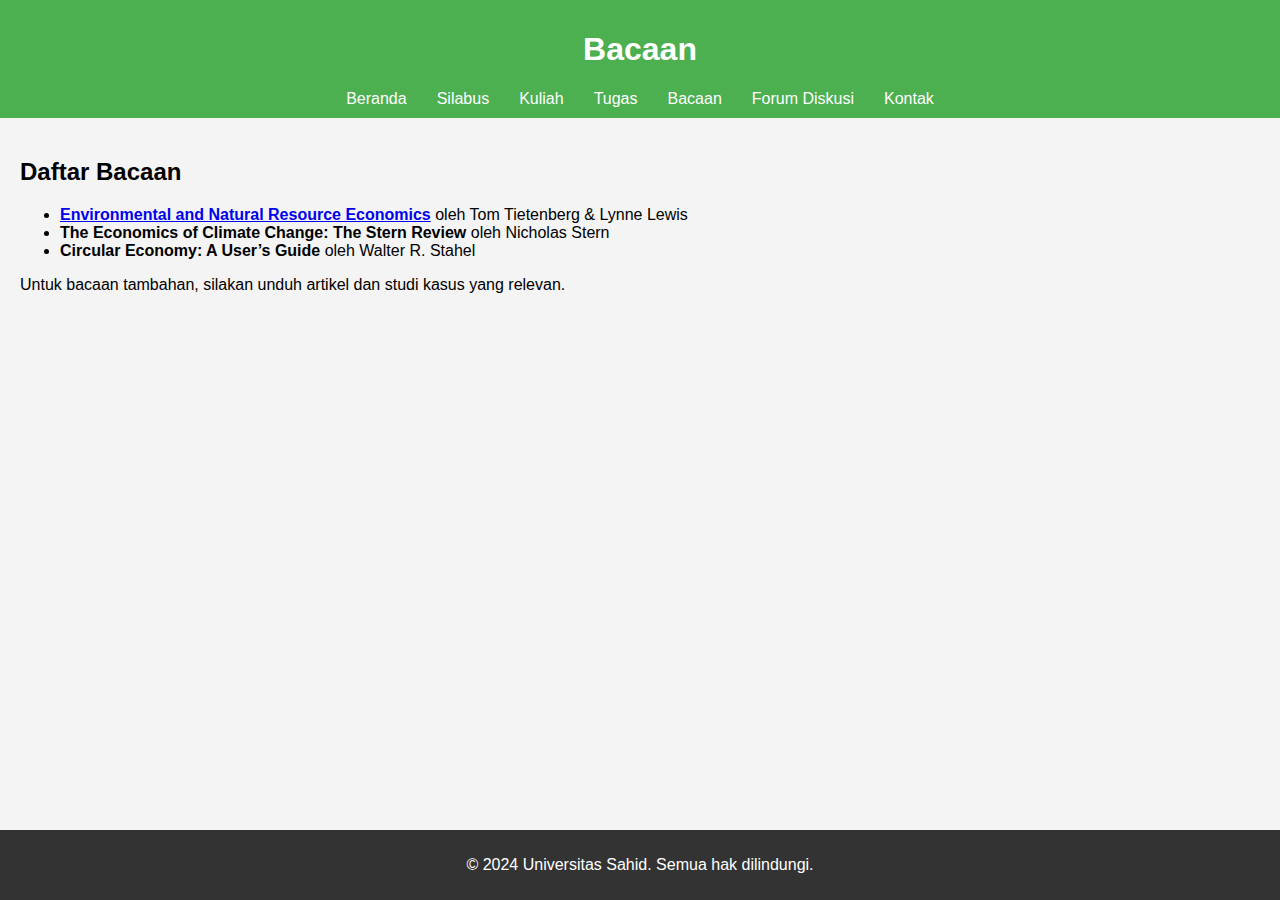
==== bacaan.html @ b3b17ad3 "Update bacaan.html" ====
<!DOCTYPE html>
<html lang="id">
<head>
    <meta charset="UTF-8">
    <meta http-equiv="X-UA-Compatible" content="IE=edge">
    <meta name="viewport" content="width=device-width, initial-scale=1.0">
    <title>Bacaan - Ekonomi Lingkungan</title>
    <link rel="stylesheet" href="styles.css">
</head>
<body>
    <header>
        <h1>Bacaan</h1>
        <nav>
            <ul>
                <li><a href="index.html">Beranda</a></li>
                <li><a href="silabus.html">Silabus</a></li>
                <li><a href="kuliah.html">Kuliah</a></li>
                <li><a href="tugas.html">Tugas</a></li>
                <li><a href="bacaan.html">Bacaan</a></li>
                <li><a href="forum.html">Forum Diskusi</a></li>
                <li><a href="kontak.html">Kontak</a></li>
            </ul>
        </nav>
    </header>
    <main>
        <section>
            <h2>Daftar Bacaan</h2>
            <ul> 
                <li><strong><a href="https://github.com/alberthnahas/ekoling-usahid/blob/main/Nicholas%20Stern%20-%20The%20Economics%20of%20Climate%20Change_%20American%20Economic%20Review%20Papers%20%26%20Proceedings%20%20-American%20Economic%20Review_%20Papers%20%26%20Proceedings%202008%2C%2098_2%2C%20%E2%80%9337%20(2007).pdf">Environmental and Natural Resource Economics</a></strong> oleh Tom Tietenberg & Lynne Lewis</li>
                <li><strong>The Economics of Climate Change: The Stern Review</strong> oleh Nicholas Stern</li>
                <li><strong>Circular Economy: A User’s Guide</strong> oleh Walter R. Stahel</li>
            </ul>
            <p>Untuk bacaan tambahan, silakan unduh artikel dan studi kasus yang relevan.</p>
        </section>
    </main>
    <footer>
        <p>&copy; 2024 Universitas Sahid. Semua hak dilindungi.</p>
    </footer>
</body>
</html>
---- styles.css ----
body {
    font-family: Arial, sans-serif;
    margin: 0;
    padding: 0;
    background-color: #f4f4f4;
}

header {
    background-color: #4CAF50;
    color: white;
    padding: 10px 20px;
    text-align: center;
}

nav ul {
    list-style-type: none;
    margin: 0;
    padding: 0;
    display: flex;
    justify-content: center;
}

nav ul li {
    margin: 0 15px;
}

nav ul li a {
    color: white;
    text-decoration: none;
}

main {
    padding: 20px;
}

footer {
    background-color: #333;
    color: white;
    text-align: center;
    padding: 10px 0;
    position: fixed;
    bottom: 0;
    width: 100%;
}
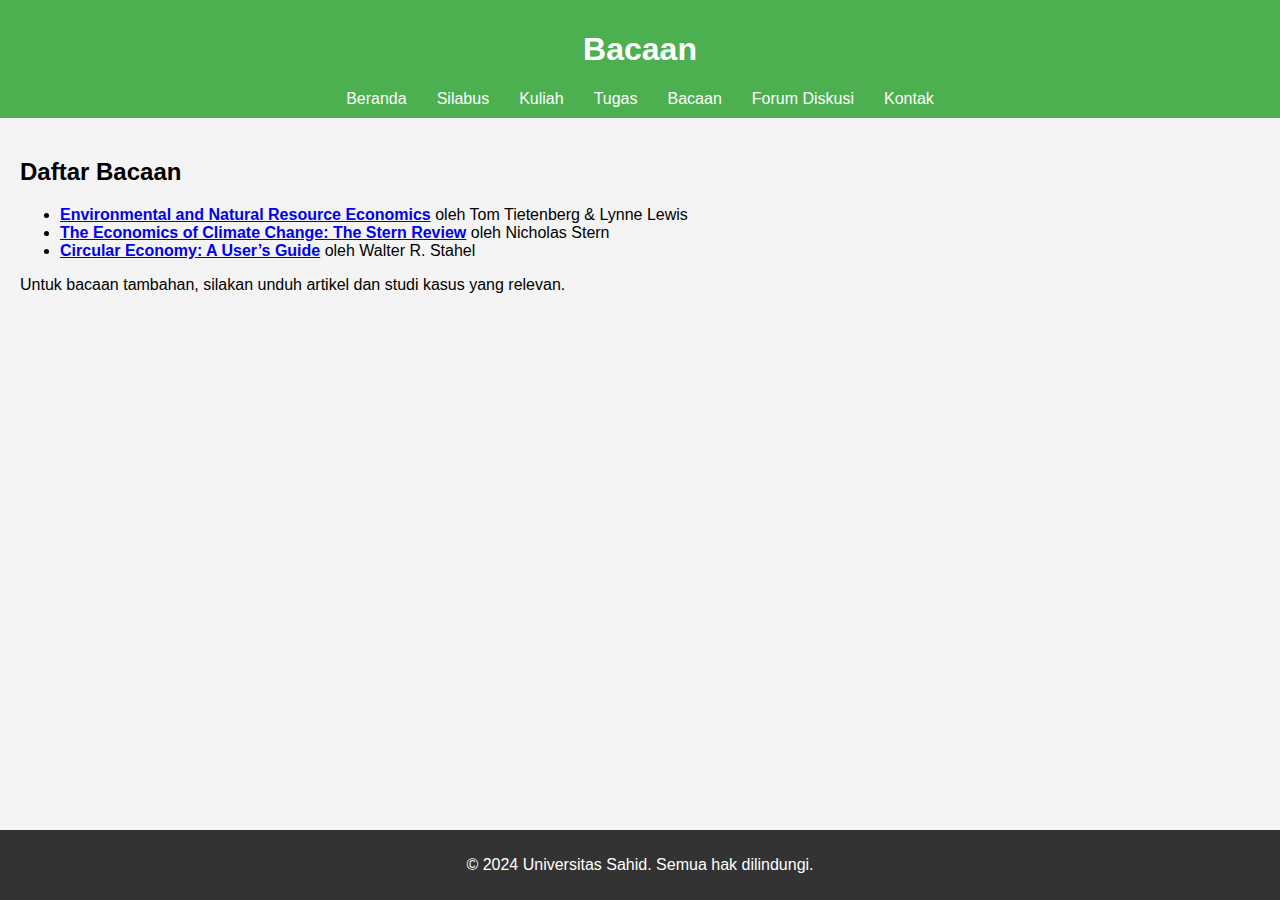
==== commit 1d9a1a58: "Update bacaan.html" ====
--- a/bacaan.html
+++ b/bacaan.html
@@ -26,9 +26,9 @@
         <section>
             <h2>Daftar Bacaan</h2>
             <ul> 
-                <li><strong><a href="https://github.com/alberthnahas/ekoling-usahid/blob/main/Nicholas%20Stern%20-%20The%20Economics%20of%20Climate%20Change_%20American%20Economic%20Review%20Papers%20%26%20Proceedings%20%20-American%20Economic%20Review_%20Papers%20%26%20Proceedings%202008%2C%2098_2%2C%20%E2%80%9337%20(2007).pdf">Environmental and Natural Resource Economics</a></strong> oleh Tom Tietenberg & Lynne Lewis</li>
-                <li><strong>The Economics of Climate Change: The Stern Review</strong> oleh Nicholas Stern</li>
-                <li><strong>Circular Economy: A User’s Guide</strong> oleh Walter R. Stahel</li>
+                <li><strong><a href="https://drive.google.com/file/d/1fQDD7N43p4fUidCrkBCSRf4q7FC-0ID0/view?usp=sharing">Environmental and Natural Resource Economics</a></strong> oleh Tom Tietenberg & Lynne Lewis</li>
+                <li><strong><a href="https://drive.google.com/file/d/1HiWGu2ja8lcmqoqfqP0AM6X-DkxtWqvd/view?usp=sharing">The Economics of Climate Change: The Stern Review</a></strong> oleh Nicholas Stern</li>
+                <li><strong><a href="https://drive.google.com/file/d/1bcuefYuSbv_pZQX6dtoYDnrqWiXyY2Lp/view?usp=sharing">Circular Economy: A User’s Guide</a></strong> oleh Walter R. Stahel</li>
             </ul>
             <p>Untuk bacaan tambahan, silakan unduh artikel dan studi kasus yang relevan.</p>
         </section>
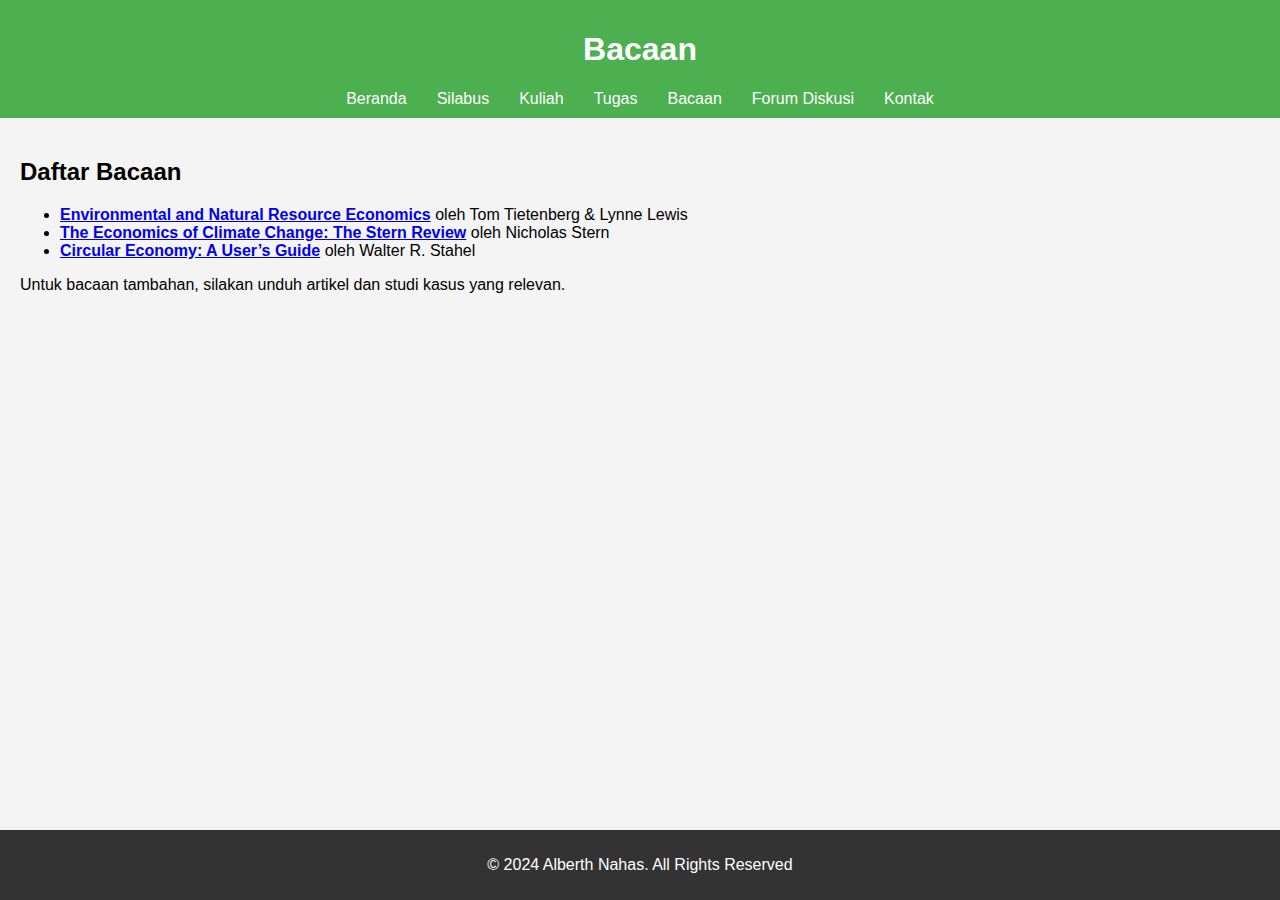
==== commit 30f05af2: "Update bacaan.html" ====
--- a/bacaan.html
+++ b/bacaan.html
@@ -34,7 +34,7 @@
         </section>
     </main>
     <footer>
-        <p>&copy; 2024 Universitas Sahid. Semua hak dilindungi.</p>
+        <p>&copy; 2024 Alberth Nahas. All Rights Reserved</p>
     </footer>
 </body>
 </html>
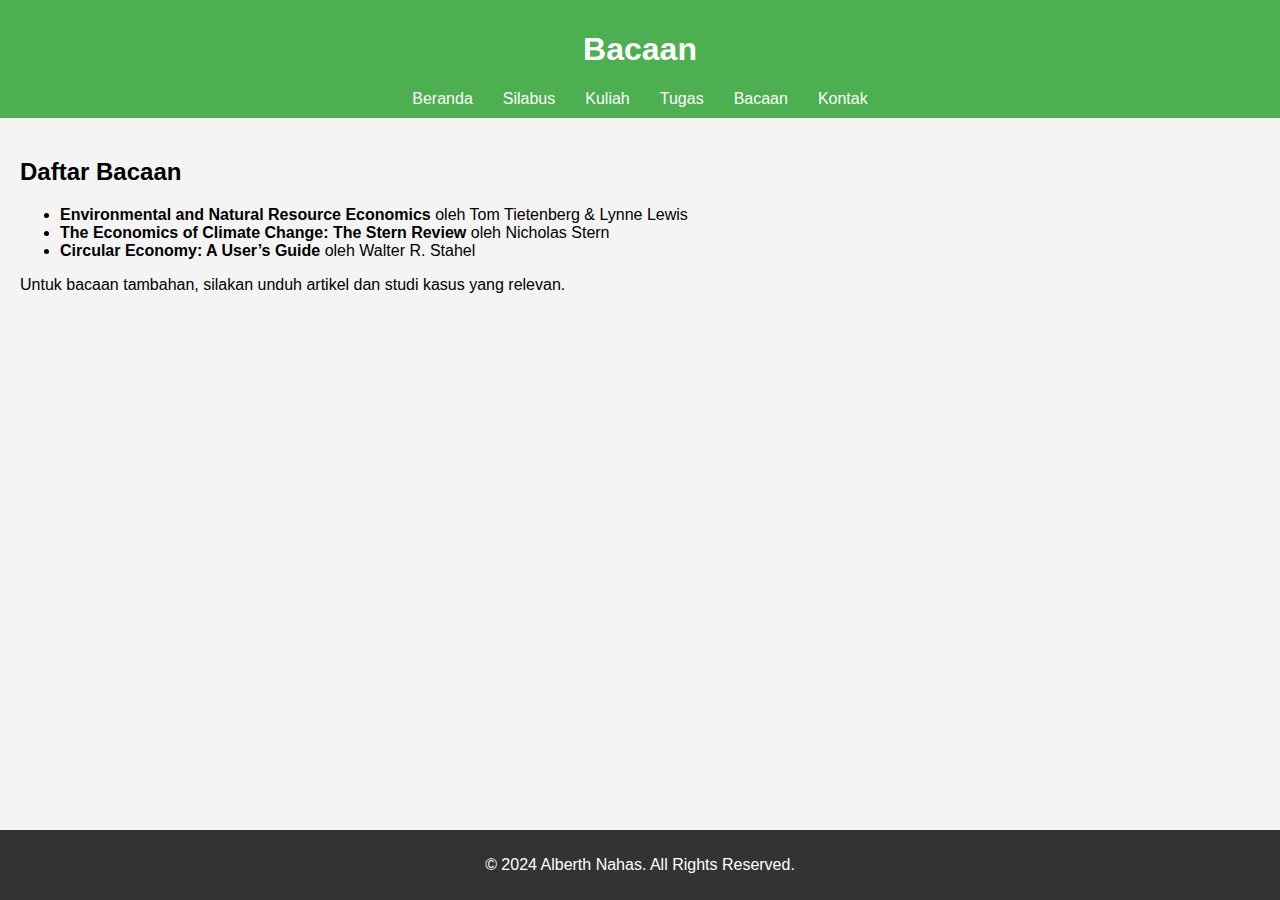
==== commit ce7b70aa: "Add files via upload" ====
--- a/bacaan.html
+++ b/bacaan.html
@@ -17,7 +17,6 @@
                 <li><a href="kuliah.html">Kuliah</a></li>
                 <li><a href="tugas.html">Tugas</a></li>
                 <li><a href="bacaan.html">Bacaan</a></li>
-                <li><a href="forum.html">Forum Diskusi</a></li>
                 <li><a href="kontak.html">Kontak</a></li>
             </ul>
         </nav>
@@ -25,16 +24,16 @@
     <main>
         <section>
             <h2>Daftar Bacaan</h2>
-            <ul> 
-                <li><strong><a href="https://drive.google.com/file/d/1fQDD7N43p4fUidCrkBCSRf4q7FC-0ID0/view?usp=sharing">Environmental and Natural Resource Economics</a></strong> oleh Tom Tietenberg & Lynne Lewis</li>
-                <li><strong><a href="https://drive.google.com/file/d/1HiWGu2ja8lcmqoqfqP0AM6X-DkxtWqvd/view?usp=sharing">The Economics of Climate Change: The Stern Review</a></strong> oleh Nicholas Stern</li>
-                <li><strong><a href="https://drive.google.com/file/d/1bcuefYuSbv_pZQX6dtoYDnrqWiXyY2Lp/view?usp=sharing">Circular Economy: A User’s Guide</a></strong> oleh Walter R. Stahel</li>
+            <ul>
+                <li><strong>Environmental and Natural Resource Economics</strong> oleh Tom Tietenberg & Lynne Lewis</li>
+                <li><strong>The Economics of Climate Change: The Stern Review</strong> oleh Nicholas Stern</li>
+                <li><strong>Circular Economy: A User’s Guide</strong> oleh Walter R. Stahel</li>
             </ul>
             <p>Untuk bacaan tambahan, silakan unduh artikel dan studi kasus yang relevan.</p>
         </section>
     </main>
     <footer>
-        <p>&copy; 2024 Alberth Nahas. All Rights Reserved</p>
+        <p>&copy; 2024 Alberth Nahas. All Rights Reserved.</p>
     </footer>
 </body>
 </html>
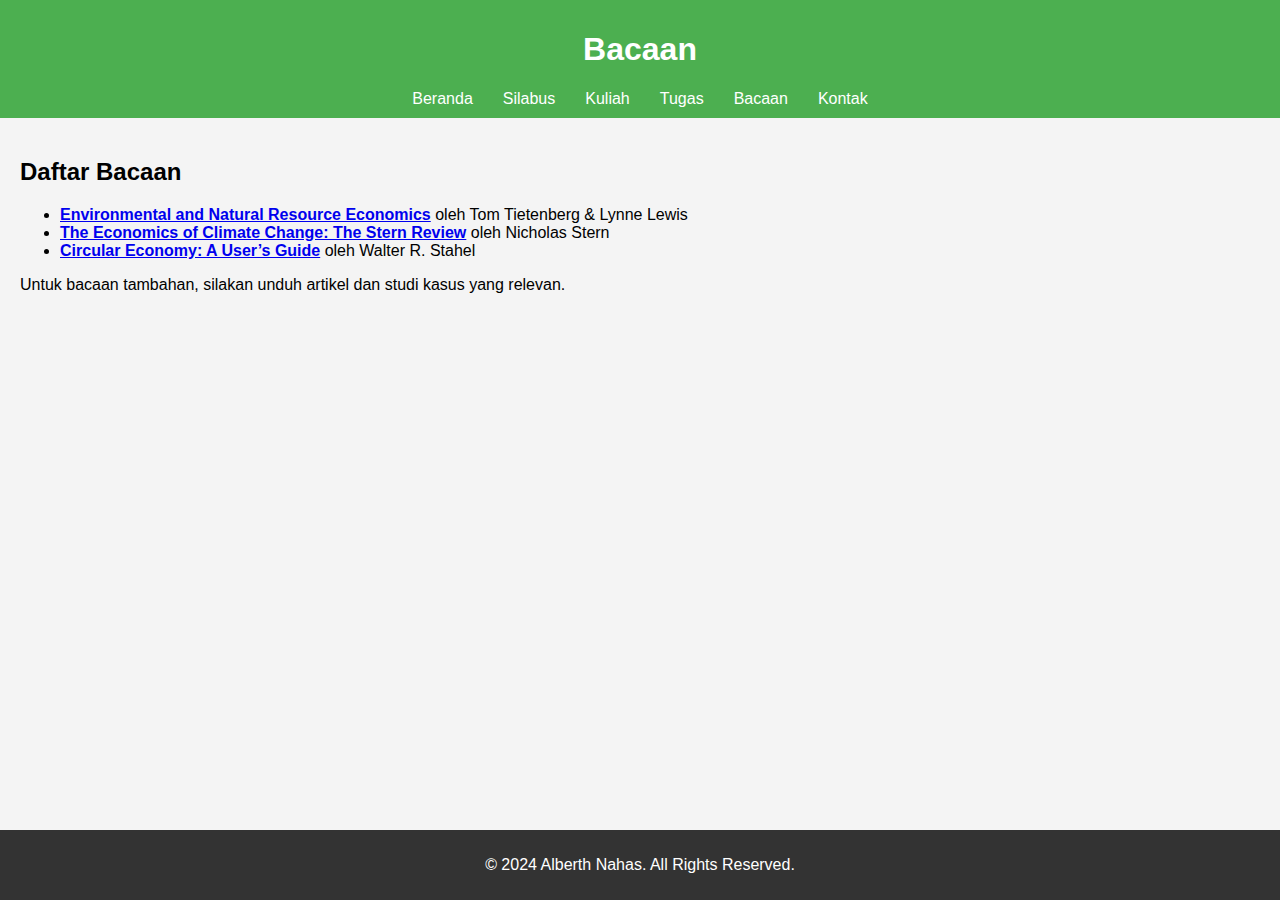
==== commit 66d4c37a: "Update links to documents" ====
--- a/bacaan.html
+++ b/bacaan.html
@@ -25,9 +25,9 @@
         <section>
             <h2>Daftar Bacaan</h2>
             <ul>
-                <li><strong>Environmental and Natural Resource Economics</strong> oleh Tom Tietenberg & Lynne Lewis</li>
-                <li><strong>The Economics of Climate Change: The Stern Review</strong> oleh Nicholas Stern</li>
-                <li><strong>Circular Economy: A User’s Guide</strong> oleh Walter R. Stahel</li>
+                <li><strong><a href="https://drive.google.com/file/d/1fQDD7N43p4fUidCrkBCSRf4q7FC-0ID0/view?usp=drive_link">Environmental and Natural Resource Economics</a></strong> oleh Tom Tietenberg & Lynne Lewis</li>
+                <li><strong><a href="https://drive.google.com/file/d/1HiWGu2ja8lcmqoqfqP0AM6X-DkxtWqvd/view?usp=drive_link">The Economics of Climate Change: The Stern Review</a></strong> oleh Nicholas Stern</li>
+                <li><strong><a href="https://drive.google.com/file/d/1bcuefYuSbv_pZQX6dtoYDnrqWiXyY2Lp/view?usp=drive_link">Circular Economy: A User’s Guide</a></strong> oleh Walter R. Stahel</li>
             </ul>
             <p>Untuk bacaan tambahan, silakan unduh artikel dan studi kasus yang relevan.</p>
         </section>
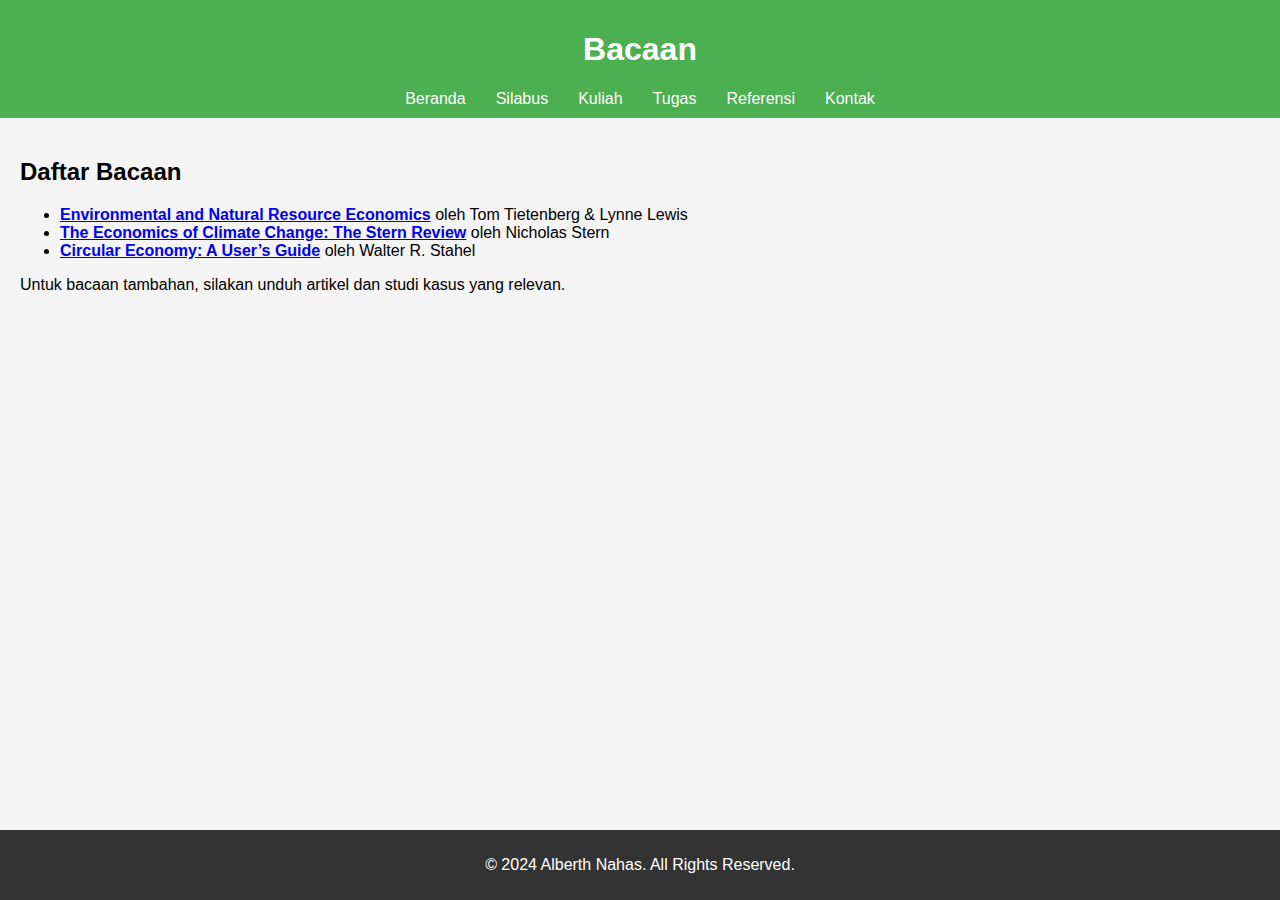
==== commit 47afe310: "Update judul tab" ====
--- a/bacaan.html
+++ b/bacaan.html
@@ -16,7 +16,7 @@
                 <li><a href="silabus.html">Silabus</a></li>
                 <li><a href="kuliah.html">Kuliah</a></li>
                 <li><a href="tugas.html">Tugas</a></li>
-                <li><a href="bacaan.html">Bacaan</a></li>
+                <li><a href="bacaan.html">Referensi</a></li>
                 <li><a href="kontak.html">Kontak</a></li>
             </ul>
         </nav>
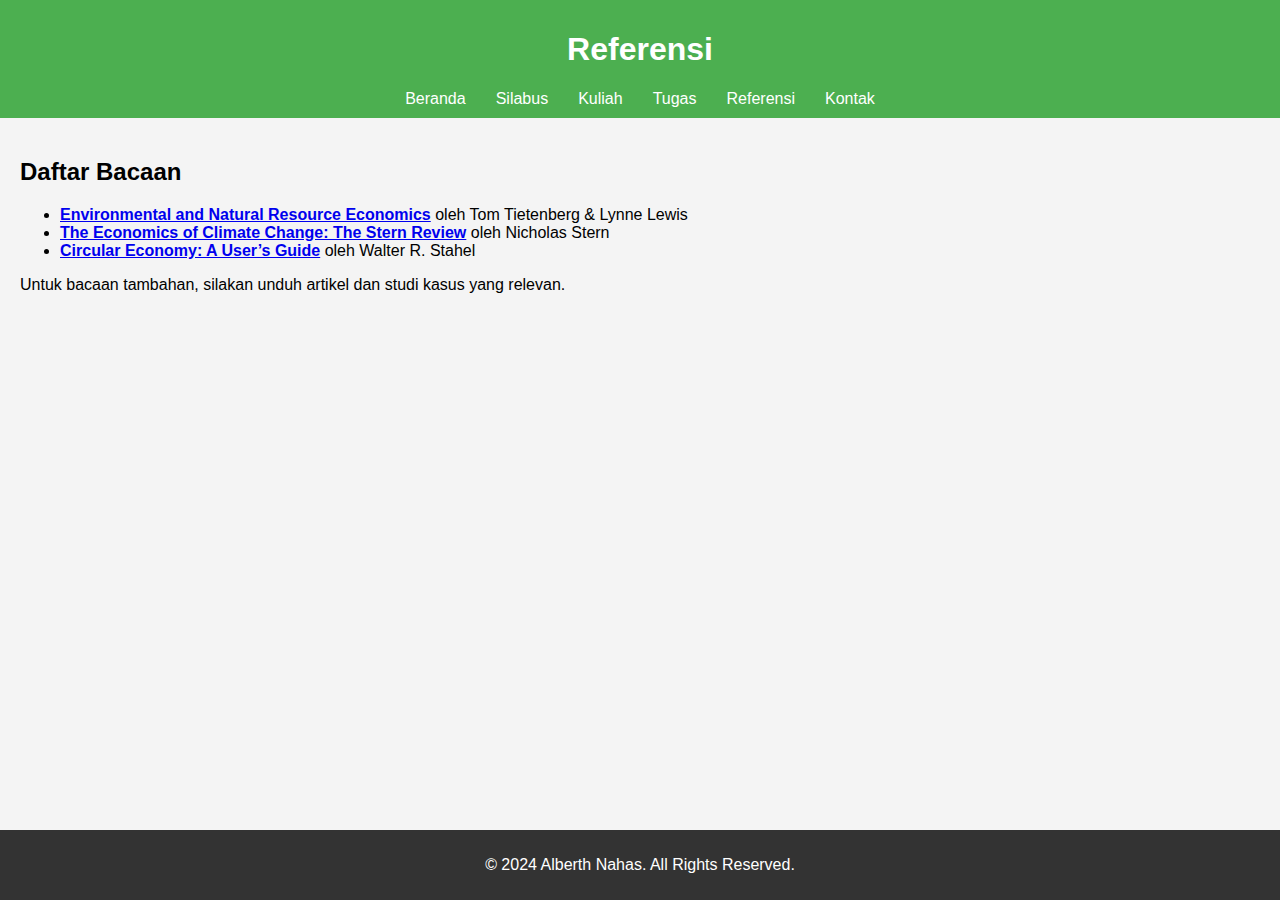
==== commit 6afc9b0b: "Update judul tab" ====
--- a/bacaan.html
+++ b/bacaan.html
@@ -9,7 +9,7 @@
 </head>
 <body>
     <header>
-        <h1>Bacaan</h1>
+        <h1>Referensi</h1>
         <nav>
             <ul>
                 <li><a href="index.html">Beranda</a></li>
